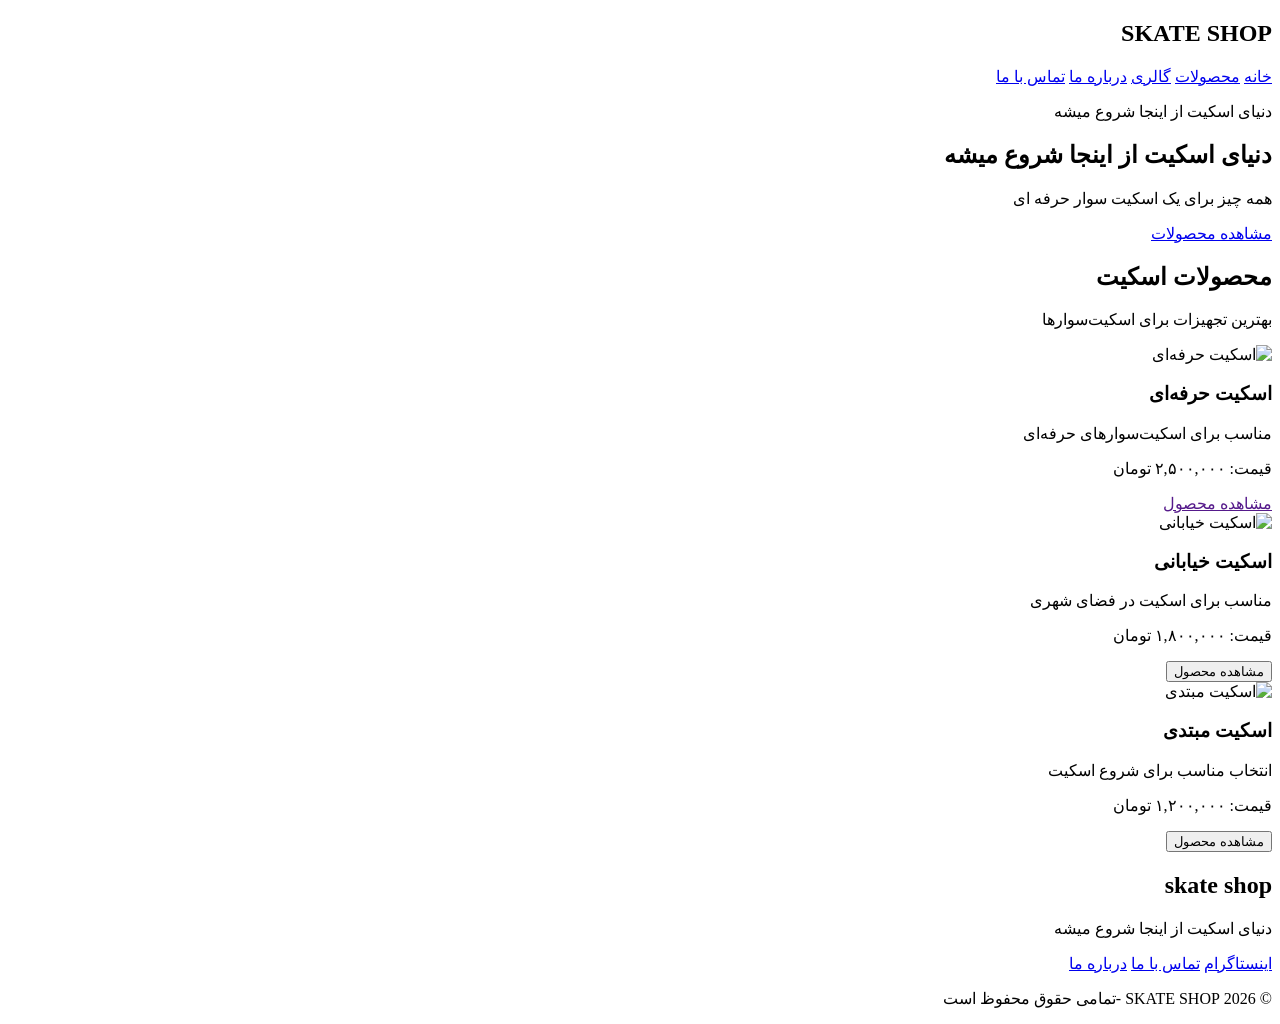
==== index.html @ f4259fe6 "Create index.html <!DOCTYPE html> <html lang="fa" dir="rtl">  <head>     <meta charset="UTF-8">" ====
<!DOCTYPE html>
<html lang="fa" dir="rtl">

<head>
    <meta charset="UTF-8">
    <meta name="viewport" content="width=device-width, initial-scale=1.0">

    <title>SKATE SHOP</title>

    <link rel="stylesheet" href="style.css">
</head>

<body>

    <nav>
      <h1>SKATE SHOP</h1>
      <div class="menu">
        <a href="#">خانه</a>
        <a href="#">محصولات</a>
        <a href="#">گالری</a>
        <a href="#">درباره ما</a>
        <a href="#">تماس با ما</a>
      </div>
    </nav>

    

    <p>دنیای اسکیت از اینجا شروع میشه</p>

    <section class="hero">

        <h2>دنیای اسکیت از اینجا شروع میشه</h2>

        <p>همه چیز برای یک اسکیت سوار حرفه ای</p>

 <a href="#products" class="btn">مشاهده محصولات</a>

    </section>
  <section class="products" id="products">

    <h2>محصولات اسکیت</h2>

    <p>بهترین تجهیزات برای اسکیت‌سوارها</p>

    <div class="product-container">

        <div class="product-card">
          <img src="https://raw.githubusercontent.com/Mohamad-haghi/skate-shop/main/skate1.jpg" alt="اسکیت حرفه‌ای">
            <h3>اسکیت حرفه‌ای</h3>
            <p>مناسب برای اسکیت‌سوارهای حرفه‌ای</p>
            <p>قیمت: ۲,۵۰۰,۰۰۰ تومان</p>
           <a href="" class="btn">مشاهده محصول</a>
        </div>

        <div class="product-card">
          <img src="https://raw.githubusercontent.com/Mohamad-haghi/skate-shop/main/skate2.jpg" alt="اسکیت خیابانی">
            <h3>اسکیت خیابانی</h3>
            <p>مناسب برای اسکیت در فضای شهری</p>
            <p>قیمت: ۱,۸۰۰,۰۰۰ تومان</p>
            <button class="btn">مشاهده محصول</button>
        </div>

        <div class="product-card">
          <img src="https://raw.githubusercontent.com/Mohamad-haghi/skate-shop/main/skate3.jpg" alt="اسکیت مبتدی">
            <h3>اسکیت مبتدی</h3>
            <p>انتخاب مناسب برای شروع اسکیت</p>
            <p>قیمت: ۱,۲۰۰,۰۰۰ تومان</p>
            <button class="btn">مشاهده محصول</button>
        </div>

    </div>

</section>
  <footer class="footer">
    <h2>skate shop</h2>
<p>دنیای اسکیت از اینجا شروع میشه</p>
    <div class="footer-links">
      <a href="#">اینستاگرام</a>
      <a href="#">تماس با ما</a>
      <a href="#">درباره ما</a>
    </div>
    <p class="copyright"> © 2026 SKATE SHOP -تمامی حقوق محفوظ است</p>
  </footer>
</body>

</html>
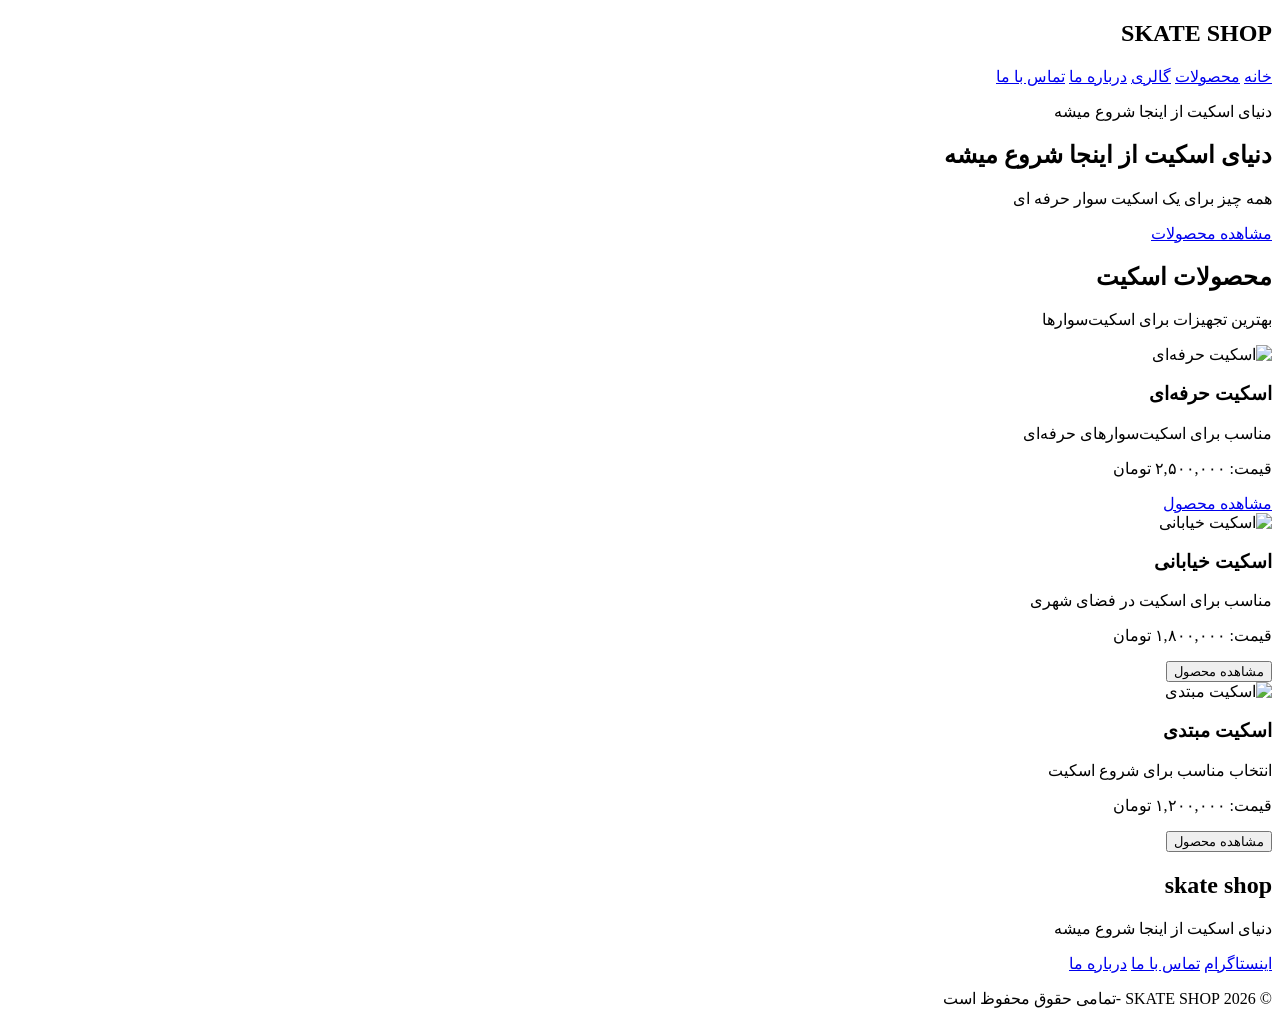
==== commit ec5fa588: "Update index.html" ====
--- a/index.html
+++ b/index.html
@@ -49,7 +49,7 @@
             <h3>اسکیت حرفه‌ای</h3>
             <p>مناسب برای اسکیت‌سوارهای حرفه‌ای</p>
             <p>قیمت: ۲,۵۰۰,۰۰۰ تومان</p>
-           <a href="" class="btn">مشاهده محصول</a>
+           <a href="product1.html" class="btn">مشاهده محصول</a>
         </div>
 
         <div class="product-card">
